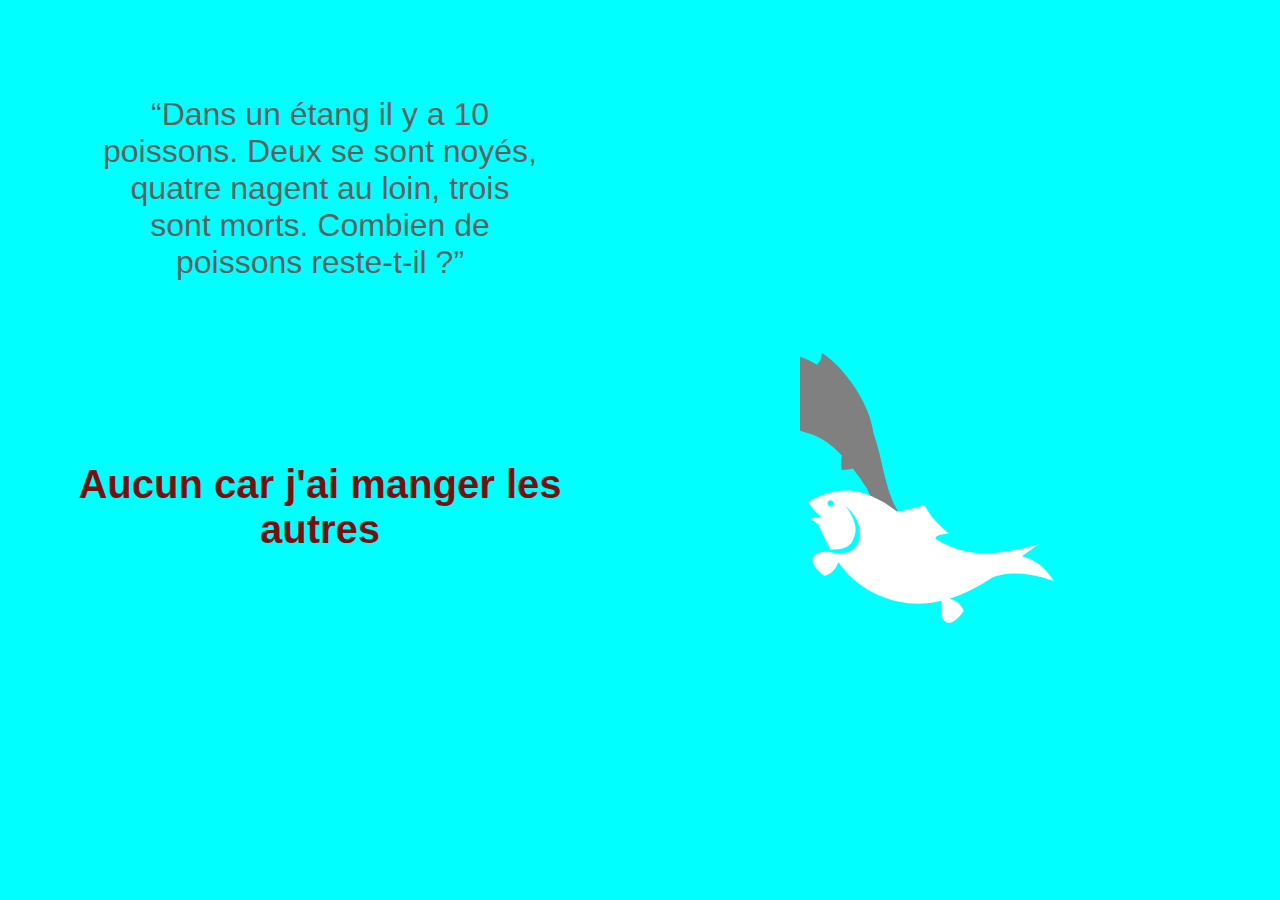
==== exercice2/index.html @ 8c194baa "exo2" ====
<!DOCTYPE html>
<html lang="fr">
<head>
    <meta charset="UTF-8">
    <meta http-equiv="X-UA-Compatible" content="IE=edge">
    <meta name="viewport" content="width=device-width, initial-scale=1.0">
    <link rel="stylesheet" href="style.css">
    <link rel="shortcut icon" href="../logo.png" type="image/x-icon">
    <title>Exo2</title>
</head>
<body>
    <section>
        <p>“Dans un étang il y a 10 poissons. Deux se sont noyés, quatre nagent au loin, trois sont morts. Combien de poissons reste-t-il ?”</p>
        <p>Aucun car j'ai manger les autres</p>
    </section>
    <svg
   xmlns:dc="http://purl.org/dc/elements/1.1/"
   xmlns:cc="http://creativecommons.org/ns#"
   xmlns:rdf="http://www.w3.org/1999/02/22-rdf-syntax-ns#"
   xmlns:svg="http://www.w3.org/2000/svg"
   xmlns="http://www.w3.org/2000/svg"
   xmlns:sodipodi="http://sodipodi.sourceforge.net/DTD/sodipodi-0.dtd"
   xmlns:inkscape="http://www.inkscape.org/namespaces/inkscape"
   width="133.67227mm"
   height="85.015511mm"
   viewBox="0 0 133.67227 85.015511"
   id="svg5940"
   version="1.1"
   inkscape:version="0.91+devel r"
   sodipodi:docname="twofishes.svg">
  <defs
     id="defs5942" />
  <sodipodi:namedview
     id="base"
     pagecolor="#ffffff"
     bordercolor="#666666"
     borderopacity="1.0"
     inkscape:pageopacity="0.0"
     inkscape:pageshadow="2"
     inkscape:zoom="0.49497475"
     inkscape:cx="356.22494"
     inkscape:cy="60.43132"
     inkscape:document-units="mm"
     inkscape:current-layer="layer1"
     showgrid="false"
     fit-margin-top="0"
     fit-margin-left="0"
     fit-margin-right="0"
     fit-margin-bottom="0"
     inkscape:window-width="1215"
     inkscape:window-height="1000"
     inkscape:window-x="65"
     inkscape:window-y="24"
     inkscape:window-maximized="1" />
  <metadata
     id="metadata5945">
    <rdf:RDF>
      <cc:Work
         rdf:about="">
        <dc:format>image/svg+xml</dc:format>
        <dc:type
           rdf:resource="http://purl.org/dc/dcmitype/StillImage" />
        <dc:title></dc:title>
      </cc:Work>
    </rdf:RDF>
  </metadata>
  <g
     inkscape:label="Layer 1"
     inkscape:groupmode="layer"
     id="layer1"
     transform="translate(-42.776935,-105.56963)">
    <path
       style="opacity:1;fill:#000000;fill-opacity:1;stroke:none;stroke-width:1.49170732;stroke-linecap:butt;stroke-linejoin:miter;stroke-miterlimit:4;stroke-dasharray:none;stroke-dashoffset:0;stroke-opacity:1"
       d="m 134.02828,108.97613 c -0.76147,-0.54191 -1.47178,-0.96945 -2.11201,-1.26834 0.0323,2.1009 -0.97842,3.71066 -2.0176,4.76328 -13.59728,-8.08649 -25.30181,-5.44171 -39.300398,6.12987 3.129821,1.04646 5.013902,2.34403 6.443665,3.82361 -2.38141,-0.35071 -3.924947,1.03716 -3.924947,1.03716 3.020814,-0.49283 6.297904,2.94747 8.80702,5.3706 1.91112,2.2661 4.65486,4.67846 9.72166,7.11155 1.85953,-2.24652 8.95708,-11.32181 8.54194,-18.51902 1.70915,6.47188 -4.69462,17.40151 -6.34626,20.06977 -0.92233,3.03536 -0.1194,6.7955 -0.1194,6.7955 4.6947,-0.26711 6.62086,-1.45378 6.62086,-1.45378 0,0 -0.985,-2.61278 -3.04155,-4.53968 2.53854,0.91956 5.47303,1.83536 8.89171,2.74196 5.38041,1.42685 9.95154,4.90895 14.05055,9.30657 -0.66135,2.90853 0.041,6.19554 0.041,6.19554 2.0213,-0.11513 3.50174,-0.40068 4.56379,-0.68861 2.03534,2.65943 3.96949,5.45278 5.85961,8.20882 3.38207,6.9991 3.09941,11.40071 1.67491,16.19262 -1.2076,4.06244 -5.89501,8.19343 -5.89501,8.19343 0,0 12.77804,-2.73666 13.86053,-11.39172 3.90326,4.32448 7.99443,7.17008 12.73894,6.95923 -15.23237,-10.93211 -13.96221,-26.92634 -19.63622,-43.03356 -1.53847,-12.95858 -12.56266,-27.12233 -19.42286,-32.00476 z m -30.15424,7.43153 a 1.3052887,1.3052887 0 0 1 0.29715,1.8214 1.3052887,1.3052887 0 0 1 -1.8218,0.2977 1.3052887,1.3052887 0 0 1 -0.29731,-1.82234 1.3052887,1.3052887 0 0 1 1.82196,-0.29676 z"
       id="path5805"
       inkscape:connector-curvature="0" />
    <path
       sodipodi:nodetypes="sscccccccccccccscsccscscscccccsccscccccccccc"
       inkscape:connector-curvature="0"
       id="path5807"
       d="m 68.179989,133.87325 c 3.931229,1.00021 8.167121,2.96783 12.763289,6.22566 0.796342,0.56455 1.566917,1.11862 2.325194,1.66755 1.055173,0.34019 10.305456,-2.50394 11.638046,-2.50279 3.605316,7.09684 10.440162,11.90611 10.440162,11.90611 0,0 -5.849086,-0.22331 -6.046519,1.94456 10.746309,6.52343 21.276589,8.61982 43.456069,2.20259 -2.00135,1.25438 -4.43036,3.08076 -7.21269,5.17802 3.13394,0.74504 8.95535,3.06404 13.2704,10.26955 -13.62252,-4.69693 -21.61629,-3.19285 -25.70235,-1.39783 -1.05251,0.67865 -2.12909,1.34789 -3.22708,2.002 -0.0967,0.0927 -0.27863,0.26677 -0.27863,0.26677 0,0 0.10054,-0.10615 0.26704,-0.25966 -4.5197,2.69157 -9.41052,5.11182 -14.56184,6.75434 2.3105,0.7418 4.88405,2.06659 5.82719,5.24452 0,0 -4.36169,6.9428 -7.6254,4.39912 -2.4679,-1.92346 -1.85115,-6.15303 -1.51479,-8.70811 -5.983196,1.46752 -12.272116,1.78868 -18.70315,0.21097 -12.099201,-2.96841 -19.361539,-9.12259 -24.467384,-16.32646 -0.92642,2.37262 -2.491722,4.91468 -5.831761,5.73591 0,0 -7.228644,-5.03446 -4.332599,-8.40742 1.436636,-1.67318 3.868165,-1.86784 6.141944,-1.66658 1.851538,0.52819 12.118528,3.00654 12.962403,-6.77814 0.643954,-7.46682 -6.224398,-12.54604 -6.224398,-12.54604 2.431842,2.96766 6.422995,8.48547 3.282114,14.56024 -2.204475,4.26366 -7.112733,3.65644 -9.346271,3.74875 -1.919697,-3.44918 -3.525845,-7.00696 -5.071845,-10.47771 -1.772427,-1.49272 -2.864857,-1.94137 -3.467374,-2.06021 0.110868,-0.10481 0.267901,-0.21927 0.487722,-0.32762 l 1.154462,-0.33929 c 0.464073,-0.0752 1.032911,-0.11625 1.747784,-0.0935 3.340848,0.10615 3.37e-4,-1.7e-4 -3.783392,-5.92754 -0.159119,-0.24946 -0.292632,-0.41969 -0.407517,-0.53467 6.270467,-3.69885 13.423171,-6.15561 22.041395,-3.96291 z m -12.303661,3.28299 c -0.684687,-0.17168 -1.378935,0.2442 -1.550601,0.92891 -0.171687,0.68453 0.244,1.37866 0.92853,1.55051 0.684553,0.17169 1.378667,-0.244 1.550511,-0.92853 0.171913,-0.68467 -0.243775,-1.37902 -0.92844,-1.55089 z m -9.296598,7.82397 c 0.0045,0.0231 0.0045,0.018 0.009,0.0395 -0.09336,0 -0.162487,0.009 -0.203108,0.0179 L 46.58,144.98021 Z"
       style="opacity:1;fill:#000000;fill-opacity:1;stroke:none;stroke-width:1.49170732;stroke-linecap:butt;stroke-linejoin:miter;stroke-miterlimit:4;stroke-dasharray:none;stroke-dashoffset:0;stroke-opacity:1" />
  </g>
</svg>
</body>
</html>
---- exercice2/style.css ----
body
{
    width: 100vw;
    display: grid;
    grid-template-columns: 100%;
    grid-template-rows: 50vh 50vh;
    margin: 0;
    height: 100vh;
    background: aqua;
    font-family: Verdana, Geneva, Tahoma, sans-serif;
}

section
{
    grid-area: 2/1/3/2;
}

svg
{
    grid-area: 1/1/2/2;
    margin: 0 auto;
    width: 50%;
}

#path5805
{
    filter: invert(50%);
    transform: translateX(-5rem);
    animation-name: fish1;
    animation-duration: 4s;
    animation-iteration-count: infinite;
}

#path5807
{
    filter: invert(100%);
    transform: translateY(2rem);
    animation-name: fish2;
    animation-duration: 4s;
    animation-iteration-count: infinite;
}

section p
{
    width: 70%;
    margin: 0 auto;
    font-size: 1rem;
    height: 30%;
    margin-top: 15%;
    color: rgb(94, 94, 94);
    text-align: center;
}

section p:nth-child(1)
{
    animation-name: p1;
    animation-duration: 4s;
}

section p + p
{
    font-size: 1.5rem;
    color: rgb(117, 17, 17);
    font-weight: bold;
    width: 95%;
    animation-name: p2;
    animation-duration: 2s;
    animation-iteration-count: infinite;
}

@media all and (min-width: 1024px) and (max-width: 2560px)
{
    body
    {
        width: 100vw;
        grid-template-columns: 50% 50%;
        grid-template-rows: 100%;
        margin: 0;
        height: 100vh;
        background: aqua;
        font-family: Verdana, Geneva, Tahoma, sans-serif;
    }

    section
    {
        grid-area: 1/1/2/2;
    }

    svg
    {
        grid-area: 1/2/2/3;
        margin: 0 auto;
        height: 100vh;
    }

    section p
    {
        font-size: 2rem;
    }

    section p + p
    {
        font-size: 2.5rem;
    }
}

@keyframes fish1 {
    0% {transform: translateY(-2rem) scale(1);}
    50% {transform: translateY(-1rem) scale(0.8);}
    100% {transform: translateY(-2rem) scale(1);}
  }

@keyframes fish2 {
    0% {transform: translateY(2rem) scale(1);}
    50% {transform: translateY(1rem) scale(1.2);}
    100% {transform: translateY(2rem) scale(1);}
}

@keyframes p1 {
    0% {transform: scale(1);}
    10% {transform: scale(1.2);}
    20% {transform: scale(1);}
    30% {transform: scale(1.2);}
    40% {transform: scale(1);}
    50% {transform: scale(1.2);}
    60% {transform: scale(1);}
    70% {transform: scale(1.2);}
    80% {transform: scale(1);}
    90% {transform: scale(1.2);}
    100% {transform: scale(1);}
}

@keyframes p2 {
    0% {color: red;}
    10% {color: greenyellow;}
    20% {color: purple;}
    30% {color: blue;}
    40% {color: orange;}
    50% {color: black;}
    60% {color: pink;}
    70% {color: brown;}
    80% {color: white;}
    90% {color: gray;}
    100% {color: yellow;}
}
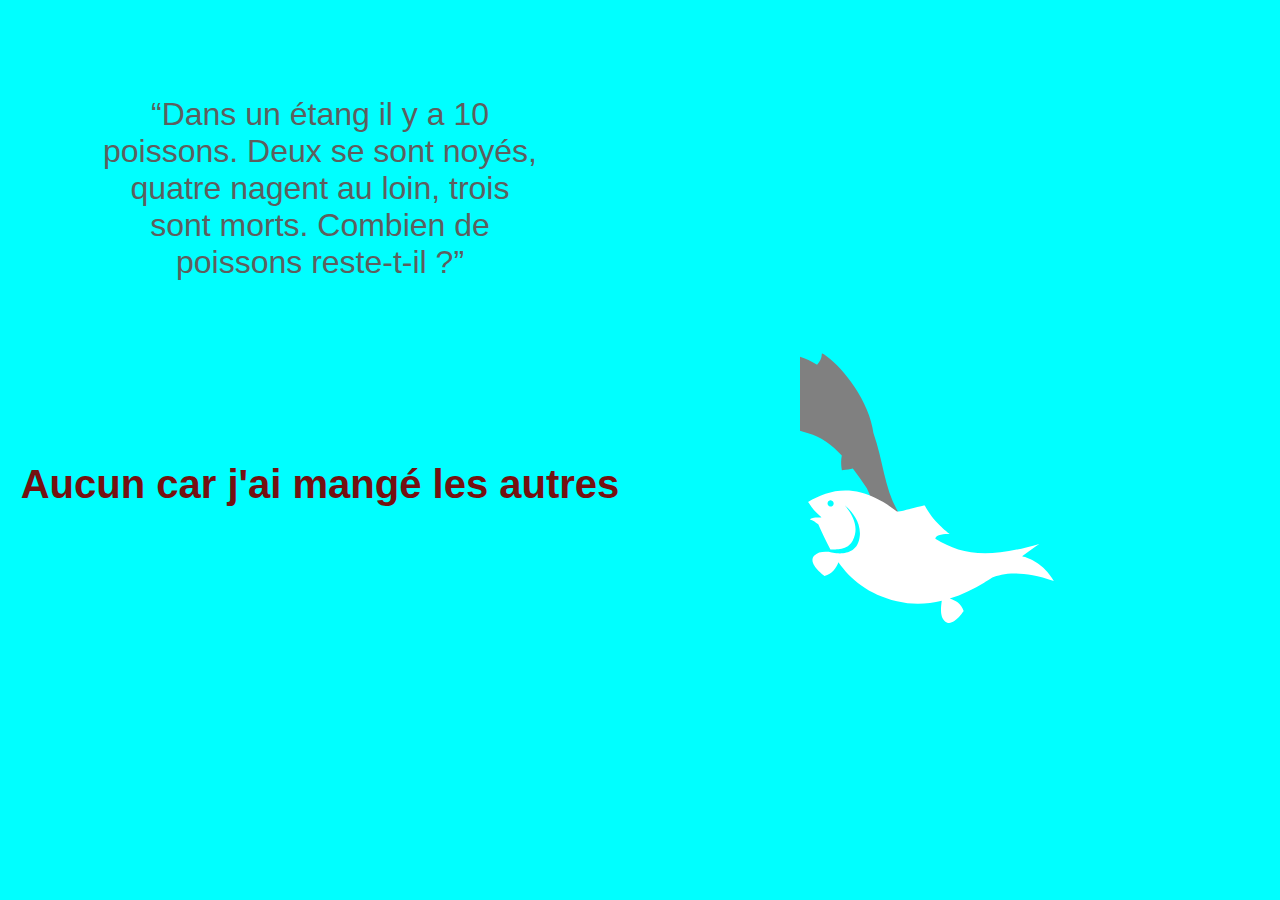
==== commit 93007c29: "exo7" ====
--- a/exercice2/index.html
+++ b/exercice2/index.html
@@ -11,7 +11,7 @@
 <body>
     <section>
         <p>“Dans un étang il y a 10 poissons. Deux se sont noyés, quatre nagent au loin, trois sont morts. Combien de poissons reste-t-il ?”</p>
-        <p>Aucun car j'ai manger les autres</p>
+        <p>Aucun car j'ai mangé les autres</p>
     </section>
     <svg
    xmlns:dc="http://purl.org/dc/elements/1.1/"
